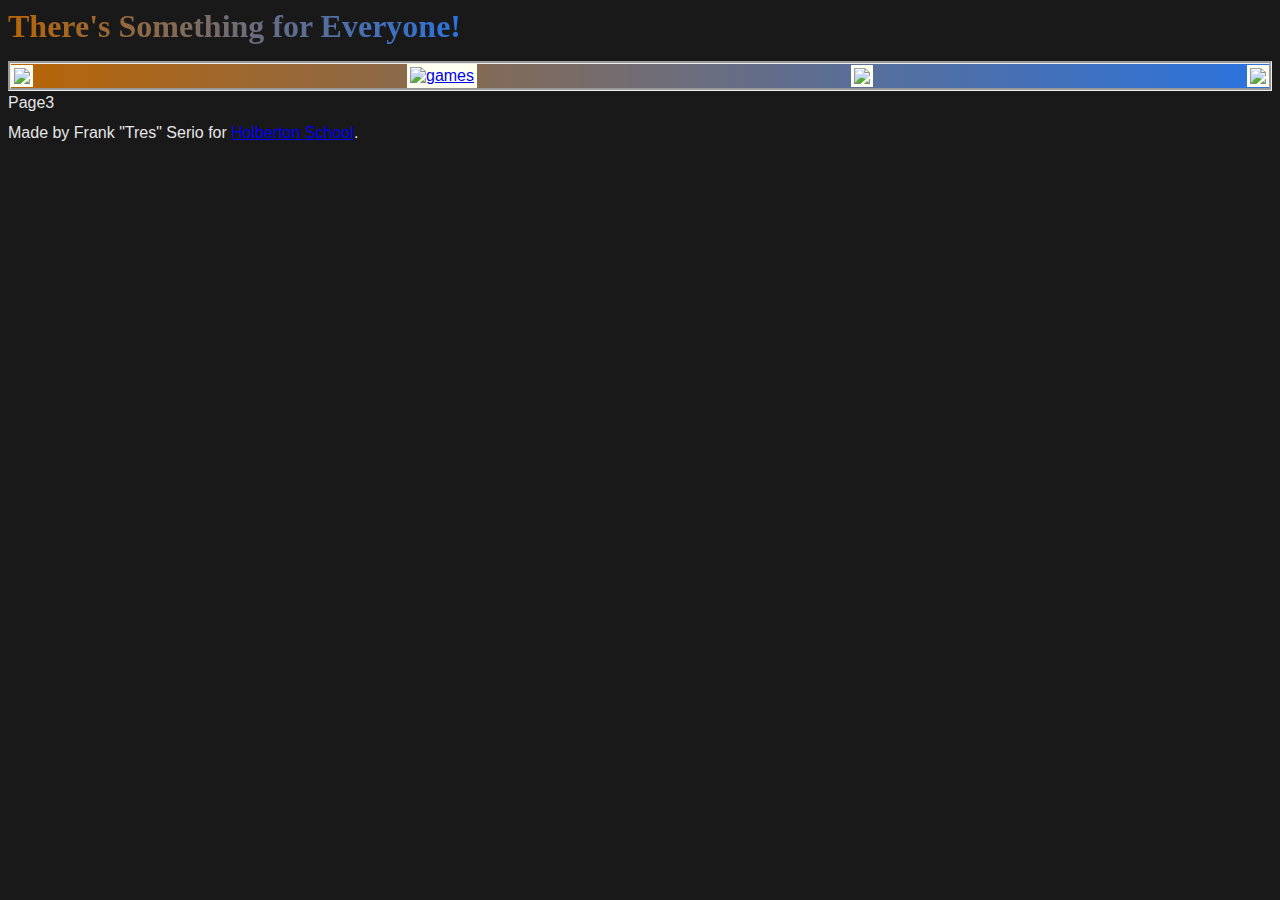
==== anime.html @ 680a578c "adding anime on new branch" ====
<!DOCTYPE html>
<html>
  <html lang="en-US">
    <title>
      Anime!
    </title>
    <meta charset="UTF-8">
    <link rel="stylesheet" href="css/styles.css">
    <meta name="viewport" content="width=device-width, initial-scale=1.0">
    <link rel="canonical" href="http://54.84.245.156/thing.html" />
  </head>
  <body class="works_on_smartphone">
    <header>
      <div class=banner>
        <h1>There's Something for Everyone!</h1>
      </div>
      <div class=hdr>
        <ul>
          <li><a href="index.html"><img class=bannerThumbs src="https://www.rawshorts.com/freeicons/wp-content/uploads/2017/01/blue_repicthousebase_1484336386-1.png"></a></li>
          <li><a href="games.html"><img class=bannerThumbs src="https://toppng.com/uploads/preview/ame-controller-free-icon-game-controller-art-11563041193yuz2ezlwtn.png" alt="games"></a></li>
          <li><a href="anime.html"><img class=bannerThumbs src="https://static.thenounproject.com/png/1973938-200.png"></a></li>
          <li><a href="tweets.html"><img class=bannerThumbs src="https://logonoid.com/images/thumbs/twitter-logo.png"></a></li>
        </ul>
      </div>
    </header>
    <main>
      <article>
        Page3
      </article>
      <aside>
        <div id="disqus_thread"></div>
        <script>
            /**
            *  RECOMMENDED CONFIGURATION VARIABLES: EDIT AND UNCOMMENT THE SECTION BELOW TO INSERT DYNAMIC VALUES FROM YOUR PLATFORM OR CMS.
            *  LEARN WHY DEFINING THESE VARIABLES IS IMPORTANT: https://disqus.com/admin/universalcode/#configuration-variables    */
            
            var disqus_config = function () {
            this.page.url = "http://54.84.245.156/index.html";  // Replace PAGE_URL with your page's canonical URL variable
            this.page.identifier = 3336669990003696930; // Replace PAGE_IDENTIFIER with your page's unique identifier variable
            };
            
            (function() { // DON'T EDIT BELOW THIS LINE
            var d = document, s = d.createElement('script');
            s.src = 'https://treserio.disqus.com/embed.js';
            s.setAttribute('data-timestamp', +new Date());
            (d.head || d.body).appendChild(s);
            })();
        </script>
        <noscript>Please enable JavaScript to view the <a href="https://disqus.com/?ref_noscript">comments powered by Disqus.</a></noscript>
      </aside>
    </main>
    <footer>Made by Frank "Tres" Serio for <a href="https://www.holbertonschool.com" target="_blank">Holberton School</a>.</footer>
  </body>
</html>
---- css/styles.css ----
body {
    font-family: Arial, Helvetica, sans-serif;
    background-color: rgb(25,25,25);
    color: rgb(230,230,230);
    display: flex;
    flex-direction: column;
}
main {
    display: flex;
    flex-direction: row;
    flex: auto;
}
article {
    flex: 2;
    overflow-y: auto;
}
aside {
    flex: 1;
    overflow-y: auto;
    padding: 15px;
}
.banner {
    display: flex;
    padding: 0px, 0px, 0px, 0px;
    height: 50px;
}
h1 {
    font-family: Georgia, 'Times New Roman', Times, serif;
    background: -webkit-linear-gradient(left, rgb(184, 101, 6), rgb(42, 115, 224));
    -webkit-background-clip: text;
    -webkit-text-fill-color: transparent;
    text-align: left;
    margin: 0px;
    text-align: left;
    margin: 0px;
}
ul {
    border-style: groove;
    background: -webkit-linear-gradient(left, rgb(184, 101, 6), rgb(42, 115, 224));
    margin: 3px;
    padding: 0px;
    margin-right: auto;
    margin-left: auto;
    display: flex;
    align-items: center;
    justify-content:space-between;
}
li {
    display: inline-block;
    vertical-align: middle;
}
.bannerThumbs {
    width: 25px;
    padding: 3px;
    vertical-align: middle;
    background-color: ivory;
}
aside {
    display: inline;
}
@media (max-width: 800px) {
    body.works_on_smartphone {
        display: block;
    }
    body.works_on_smartphone main {
        display: block;
    }
    header .right {
        float: none;
    }
    .banner {
        height: 100%;
    }
}
img {
	max-width: 100%;
}
img.small {
	width: 100px;
    float: left;
    margin-right: 10px;
}
.gameBox {
    width: 150px;
    max-width: 100%;
    height: 180px;
    background: black;
}
.gameCover {
    vertical-align: middle;
}
/* Positioning and margins 
@media (min-width: 1100px) {
	body {
		width: 1100px;
		margin: 0 auto;
	}
}
article {
	padding: 50px 15px;
}
article > *:first-child {
	margin-top: 0;
}
aside {
	padding: 50px 15px;
}
header .right {
	float: right;
	margin: 0 10px 15px;
}
*/
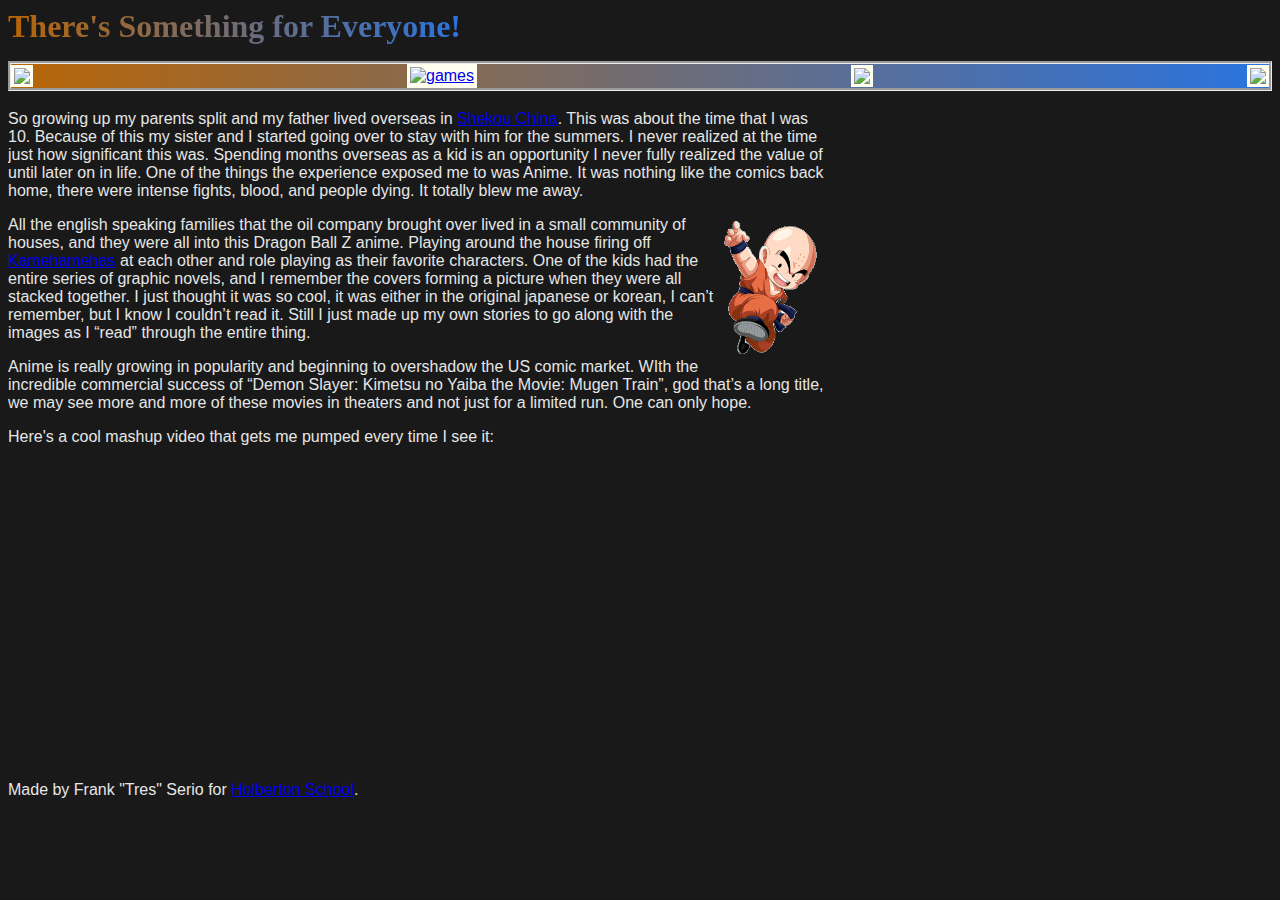
==== commit 69fe8d8d: "finished anime page" ====
--- a/anime.html
+++ b/anime.html
@@ -25,7 +25,12 @@
     </header>
     <main>
       <article>
-        Page3
+        <p>So growing up my parents split and my father lived overseas in <a href="https://goo.gl/maps/m9nf8z9DT7ihDmeMA" target="_blank">Shekou China</a>. This was about the time that I was 10. Because of this my sister and I started going over to stay with him for the summers. I never realized at the time just how significant this was. Spending months overseas as a kid is an opportunity I never fully realized the value of until later on in life. One of the things the experience exposed me to was Anime. It was nothing like the comics back home, there were intense fights, blood, and people dying. It totally blew me away.</p>
+        <img src="images/Krillin.png" class="smallR">
+        <p>All the english speaking families that the oil company brought over lived in a small community of houses, and they were all into this Dragon Ball Z anime. Playing around the house firing off <a href="https://dragonball.fandom.com/wiki/Kamehameha" target="_blank">Kamehamehas</a> at each other and role playing as their favorite characters. One of the kids had the entire series of graphic novels, and I remember the covers forming a picture when they were all stacked together. I just thought it was so cool, it was either in the original japanese or korean, I can’t remember, but I know I couldn’t read it. Still I just made up my own stories to go along with the images as I “read” through the entire thing.</p>
+        <p>Anime is really growing in popularity and beginning to overshadow the US comic market. WIth the incredible commercial success of “Demon Slayer: Kimetsu no Yaiba the Movie: Mugen Train”, god that’s a long title, we may see more and more of these movies in theaters and not just for a limited run. One can only hope.</p>
+        <p>Here's a cool mashup video that gets me pumped every time I see it:</p>
+        <iframe width="560" height="315" src="https://www.youtube.com/embed/-5OyUixV1jg" title="YouTube video player" frameborder="0" allow="accelerometer; autoplay; clipboard-write; encrypted-media; gyroscope; picture-in-picture" allowfullscreen></iframe>
       </article>
       <aside>
         <div id="disqus_thread"></div>
--- a/css/styles.css
+++ b/css/styles.css
@@ -75,6 +75,11 @@
 img {
 	max-width: 100%;
 }
+img.smallR {
+	width: 100px;
+    float: right;
+    margin-right: 10px;
+}
 img.small {
 	width: 100px;
     float: left;
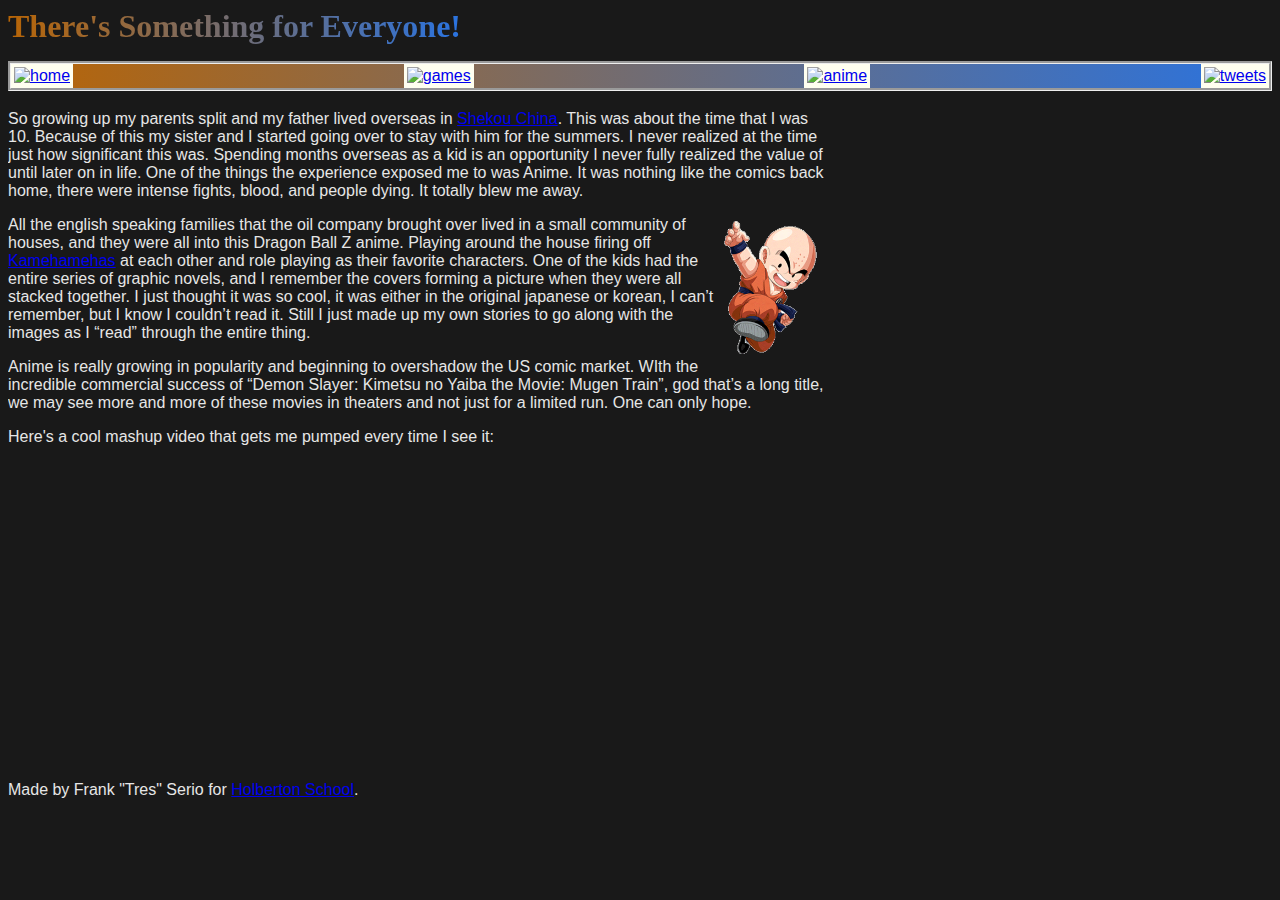
==== commit 175f8aba: "html checking" ====
--- a/anime.html
+++ b/anime.html
@@ -1,6 +1,6 @@
 <!DOCTYPE html>
-<html>
-  <html lang="en-US">
+<html lang="en-US">
+  <head>
     <title>
       Anime!
     </title>
@@ -16,10 +16,10 @@
       </div>
       <div class=hdr>
         <ul>
-          <li><a href="index.html"><img class=bannerThumbs src="https://www.rawshorts.com/freeicons/wp-content/uploads/2017/01/blue_repicthousebase_1484336386-1.png"></a></li>
+          <li><a href="index.html"><img class=bannerThumbs src="https://www.rawshorts.com/freeicons/wp-content/uploads/2017/01/blue_repicthousebase_1484336386-1.png" alt="home"></a></li>
           <li><a href="games.html"><img class=bannerThumbs src="https://toppng.com/uploads/preview/ame-controller-free-icon-game-controller-art-11563041193yuz2ezlwtn.png" alt="games"></a></li>
-          <li><a href="anime.html"><img class=bannerThumbs src="https://static.thenounproject.com/png/1973938-200.png"></a></li>
-          <li><a href="tweets.html"><img class=bannerThumbs src="https://logonoid.com/images/thumbs/twitter-logo.png"></a></li>
+          <li><a href="anime.html"><img class=bannerThumbs src="https://static.thenounproject.com/png/1973938-200.png" alt="anime"></a></li>
+          <li><a href="tweets.html"><img class=bannerThumbs src="https://logonoid.com/images/thumbs/twitter-logo.png" alt="tweets"></a></li>
         </ul>
       </div>
     </header>
--- a/css/styles.css
+++ b/css/styles.css
@@ -31,6 +31,12 @@
     -webkit-text-fill-color: transparent;
     text-align: left;
     margin: 0px;
+}
+h2.banner {
+    font-family: Georgia, 'Times New Roman', Times, serif;
+    background: -webkit-linear-gradient(left, rgb(184, 101, 6), rgb(42, 115, 224));
+    -webkit-background-clip: text;
+    -webkit-text-fill-color: transparent;
     text-align: left;
     margin: 0px;
 }
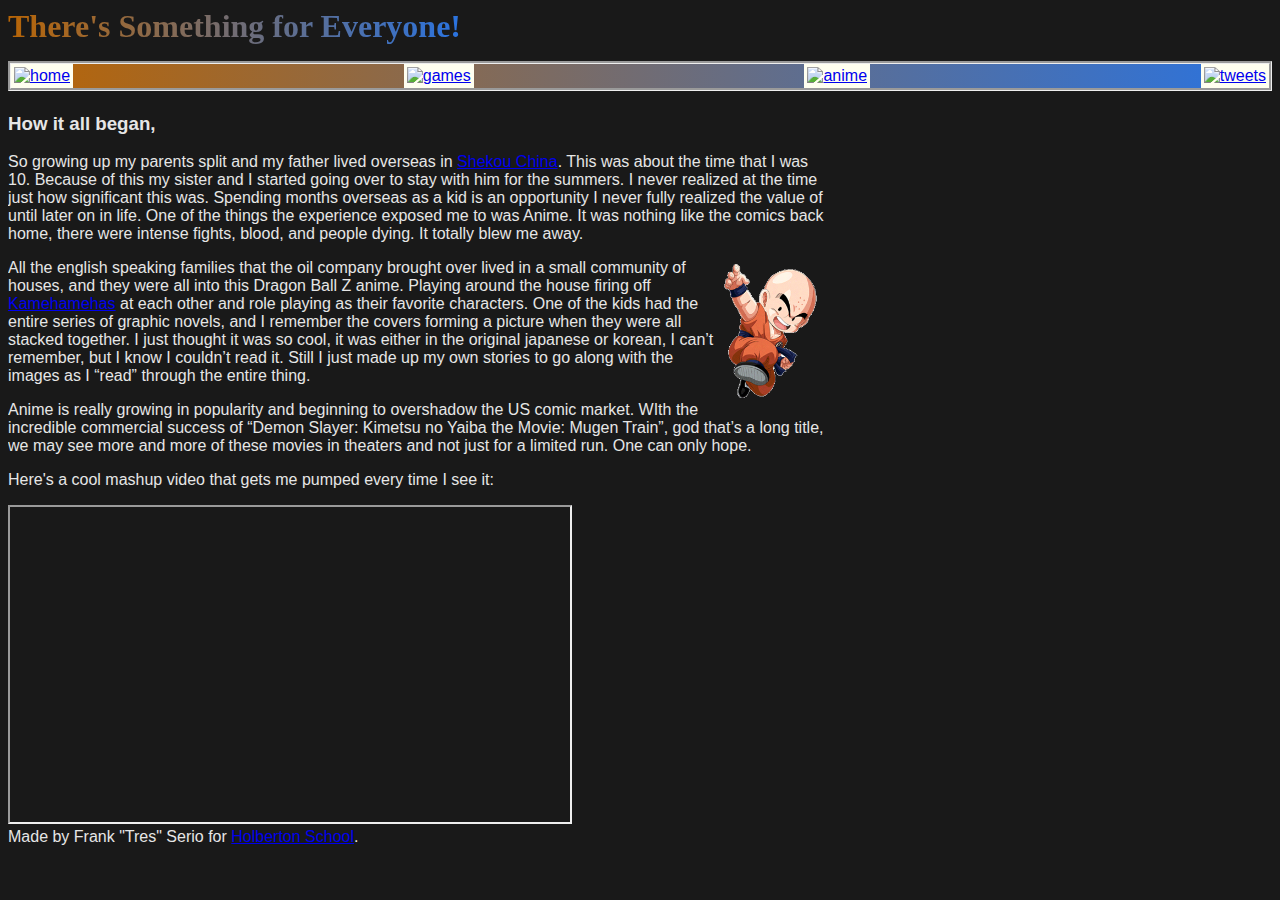
==== commit af19d24c: "updated per site warnings & errors" ====
--- a/anime.html
+++ b/anime.html
@@ -25,12 +25,13 @@
     </header>
     <main>
       <article>
+        <h3>How it all began,</h3>
         <p>So growing up my parents split and my father lived overseas in <a href="https://goo.gl/maps/m9nf8z9DT7ihDmeMA" target="_blank">Shekou China</a>. This was about the time that I was 10. Because of this my sister and I started going over to stay with him for the summers. I never realized at the time just how significant this was. Spending months overseas as a kid is an opportunity I never fully realized the value of until later on in life. One of the things the experience exposed me to was Anime. It was nothing like the comics back home, there were intense fights, blood, and people dying. It totally blew me away.</p>
-        <img src="images/Krillin.png" class="smallR">
+        <img src="images/Krillin.png" class="smallR" alt="krillin">
         <p>All the english speaking families that the oil company brought over lived in a small community of houses, and they were all into this Dragon Ball Z anime. Playing around the house firing off <a href="https://dragonball.fandom.com/wiki/Kamehameha" target="_blank">Kamehamehas</a> at each other and role playing as their favorite characters. One of the kids had the entire series of graphic novels, and I remember the covers forming a picture when they were all stacked together. I just thought it was so cool, it was either in the original japanese or korean, I can’t remember, but I know I couldn’t read it. Still I just made up my own stories to go along with the images as I “read” through the entire thing.</p>
         <p>Anime is really growing in popularity and beginning to overshadow the US comic market. WIth the incredible commercial success of “Demon Slayer: Kimetsu no Yaiba the Movie: Mugen Train”, god that’s a long title, we may see more and more of these movies in theaters and not just for a limited run. One can only hope.</p>
         <p>Here's a cool mashup video that gets me pumped every time I see it:</p>
-        <iframe width="560" height="315" src="https://www.youtube.com/embed/-5OyUixV1jg" title="YouTube video player" frameborder="0" allow="accelerometer; autoplay; clipboard-write; encrypted-media; gyroscope; picture-in-picture" allowfullscreen></iframe>
+        <iframe width="560" height="315" src="https://www.youtube.com/embed/-5OyUixV1jg" title="YouTube video player" allow="accelerometer; autoplay; clipboard-write; encrypted-media; gyroscope; picture-in-picture" allowfullscreen></iframe>
       </article>
       <aside>
         <div id="disqus_thread"></div>
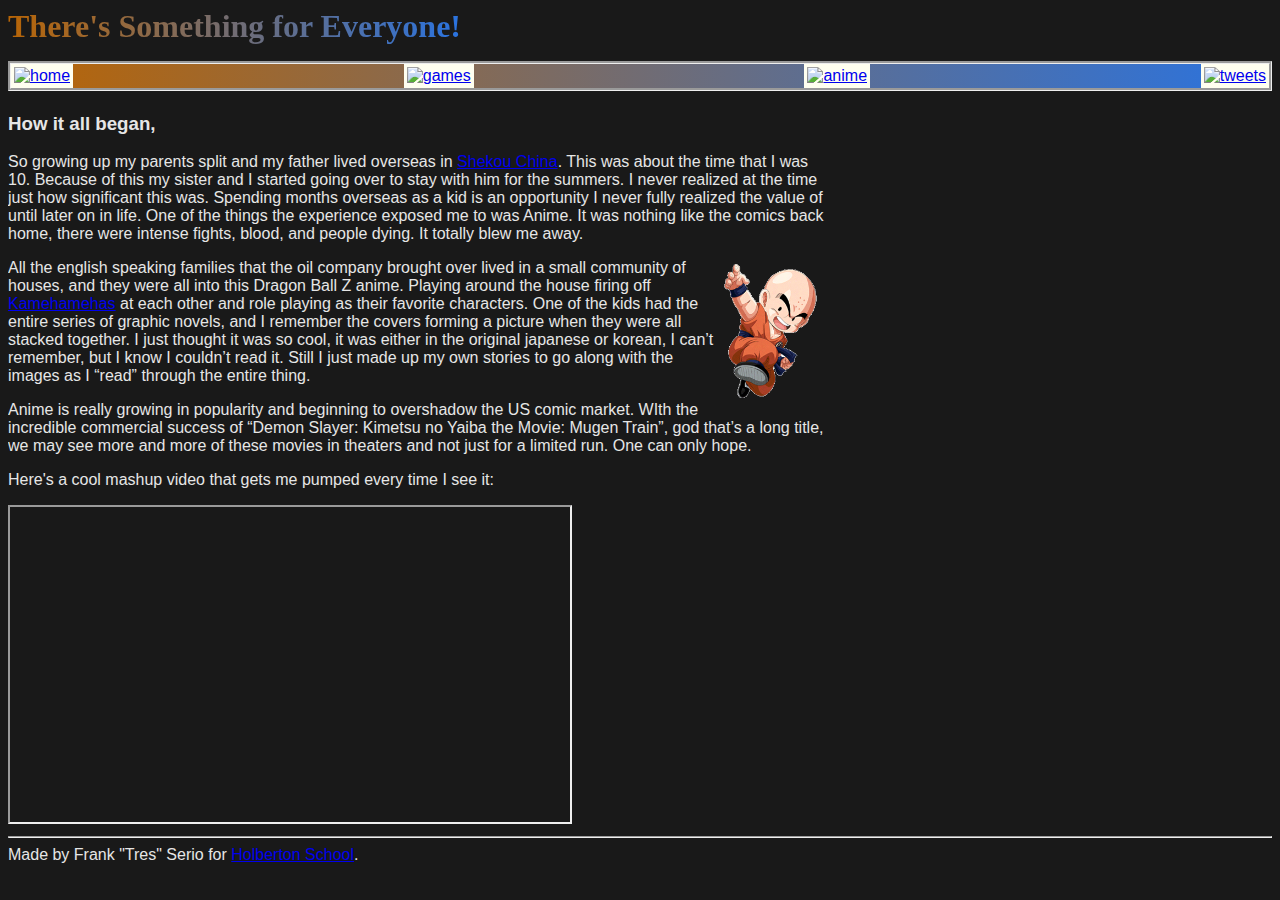
==== commit 0bc22caa: "added footer divider" ====
--- a/anime.html
+++ b/anime.html
@@ -55,6 +55,6 @@
         <noscript>Please enable JavaScript to view the <a href="https://disqus.com/?ref_noscript">comments powered by Disqus.</a></noscript>
       </aside>
     </main>
-    <footer>Made by Frank "Tres" Serio for <a href="https://www.holbertonschool.com" target="_blank">Holberton School</a>.</footer>
+    <footer><hr>Made by Frank "Tres" Serio for <a href="https://www.holbertonschool.com" target="_blank">Holberton School</a>.</footer>
   </body>
 </html>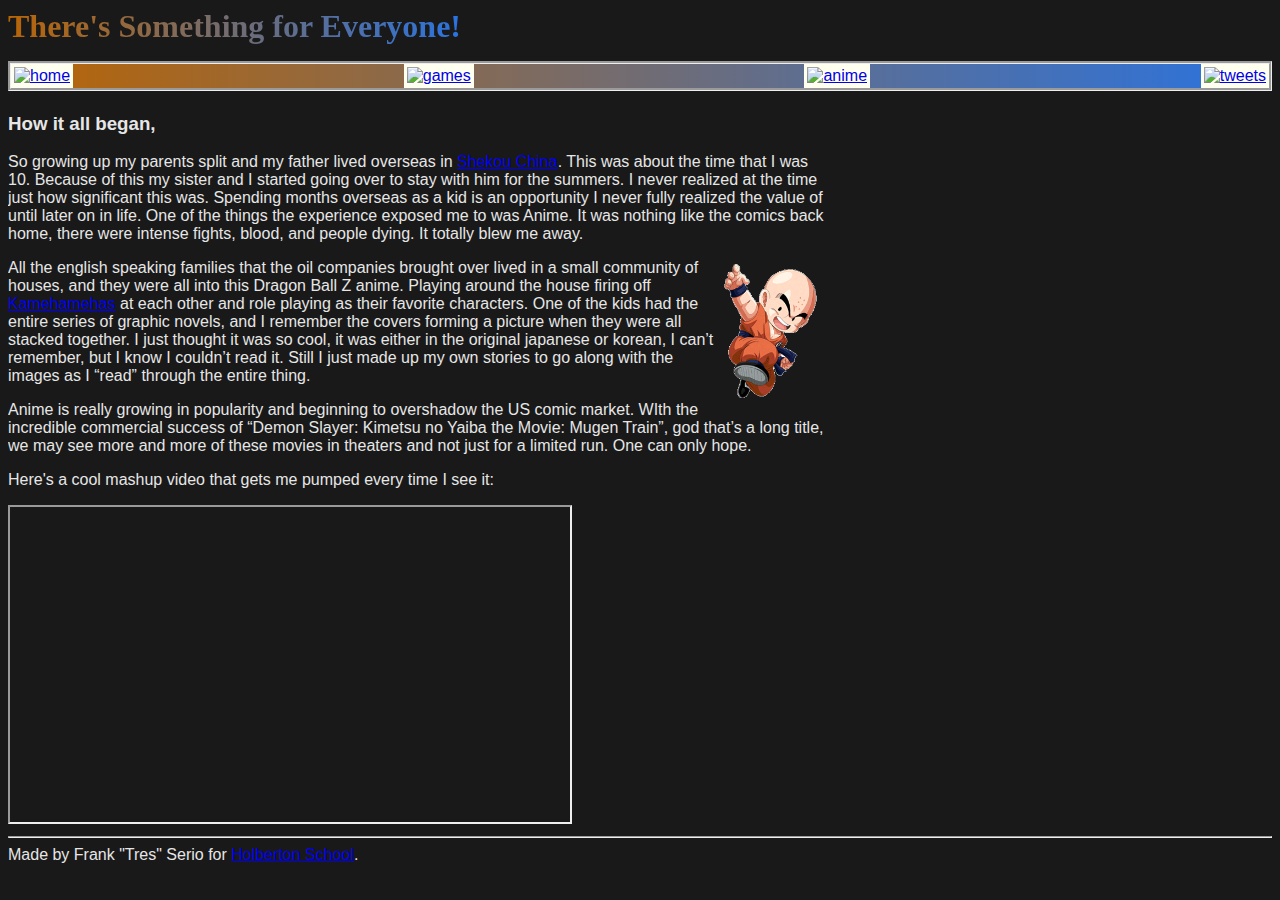
==== commit b1d95905: "added TicTacToe to games and minor fixes" ====
--- a/anime.html
+++ b/anime.html
@@ -7,7 +7,7 @@
     <meta charset="UTF-8">
     <link rel="stylesheet" href="css/styles.css">
     <meta name="viewport" content="width=device-width, initial-scale=1.0">
-    <link rel="canonical" href="http://54.84.245.156/thing.html" />
+    <link rel="canonical" href="http://54.84.245.156/anime.html" />
   </head>
   <body class="works_on_smartphone">
     <header>
@@ -28,7 +28,7 @@
         <h3>How it all began,</h3>
         <p>So growing up my parents split and my father lived overseas in <a href="https://goo.gl/maps/m9nf8z9DT7ihDmeMA" target="_blank">Shekou China</a>. This was about the time that I was 10. Because of this my sister and I started going over to stay with him for the summers. I never realized at the time just how significant this was. Spending months overseas as a kid is an opportunity I never fully realized the value of until later on in life. One of the things the experience exposed me to was Anime. It was nothing like the comics back home, there were intense fights, blood, and people dying. It totally blew me away.</p>
         <img src="images/Krillin.png" class="smallR" alt="krillin">
-        <p>All the english speaking families that the oil company brought over lived in a small community of houses, and they were all into this Dragon Ball Z anime. Playing around the house firing off <a href="https://dragonball.fandom.com/wiki/Kamehameha" target="_blank">Kamehamehas</a> at each other and role playing as their favorite characters. One of the kids had the entire series of graphic novels, and I remember the covers forming a picture when they were all stacked together. I just thought it was so cool, it was either in the original japanese or korean, I can’t remember, but I know I couldn’t read it. Still I just made up my own stories to go along with the images as I “read” through the entire thing.</p>
+        <p>All the english speaking families that the oil companies brought over lived in a small community of houses, and they were all into this Dragon Ball Z anime. Playing around the house firing off <a href="https://dragonball.fandom.com/wiki/Kamehameha" target="_blank">Kamehamehas</a> at each other and role playing as their favorite characters. One of the kids had the entire series of graphic novels, and I remember the covers forming a picture when they were all stacked together. I just thought it was so cool, it was either in the original japanese or korean, I can’t remember, but I know I couldn’t read it. Still I just made up my own stories to go along with the images as I “read” through the entire thing.</p>
         <p>Anime is really growing in popularity and beginning to overshadow the US comic market. WIth the incredible commercial success of “Demon Slayer: Kimetsu no Yaiba the Movie: Mugen Train”, god that’s a long title, we may see more and more of these movies in theaters and not just for a limited run. One can only hope.</p>
         <p>Here's a cool mashup video that gets me pumped every time I see it:</p>
         <iframe width="560" height="315" src="https://www.youtube.com/embed/-5OyUixV1jg" title="YouTube video player" allow="accelerometer; autoplay; clipboard-write; encrypted-media; gyroscope; picture-in-picture" allowfullscreen></iframe>
@@ -41,7 +41,7 @@
             *  LEARN WHY DEFINING THESE VARIABLES IS IMPORTANT: https://disqus.com/admin/universalcode/#configuration-variables    */
             
             var disqus_config = function () {
-            this.page.url = "http://54.84.245.156/index.html";  // Replace PAGE_URL with your page's canonical URL variable
+            this.page.url = "http://54.84.245.156/anime.html";  // Replace PAGE_URL with your page's canonical URL variable
             this.page.identifier = 3336669990003696930; // Replace PAGE_IDENTIFIER with your page's unique identifier variable
             };
             
--- a/css/styles.css
+++ b/css/styles.css
@@ -93,12 +93,35 @@
 }
 .gameBox {
     width: 150px;
-    max-width: 100%;
     height: 180px;
     background: black;
 }
 .gameCover {
     vertical-align: middle;
+}
+.tttHdr {
+    text-align: center;
+}
+.toolTipTxt {
+    visibility: hidden;
+    text-align: center;
+    z-index: 1;
+    bottom: 125%;
+    left: 50%;
+    float: right;
+}
+.tttTbl {
+    float: right;
+    border-style: solid;
+    border-color: rgb(230,230,230);
+    margin-left: 10px;
+}
+.tttBox {
+    border: solid;
+    border-width: thin;
+    border-color: rgb(230,230,230);
+    text-align: center;
+    width: 33%;
 }
 /* Positioning and margins 
 @media (min-width: 1100px) {
